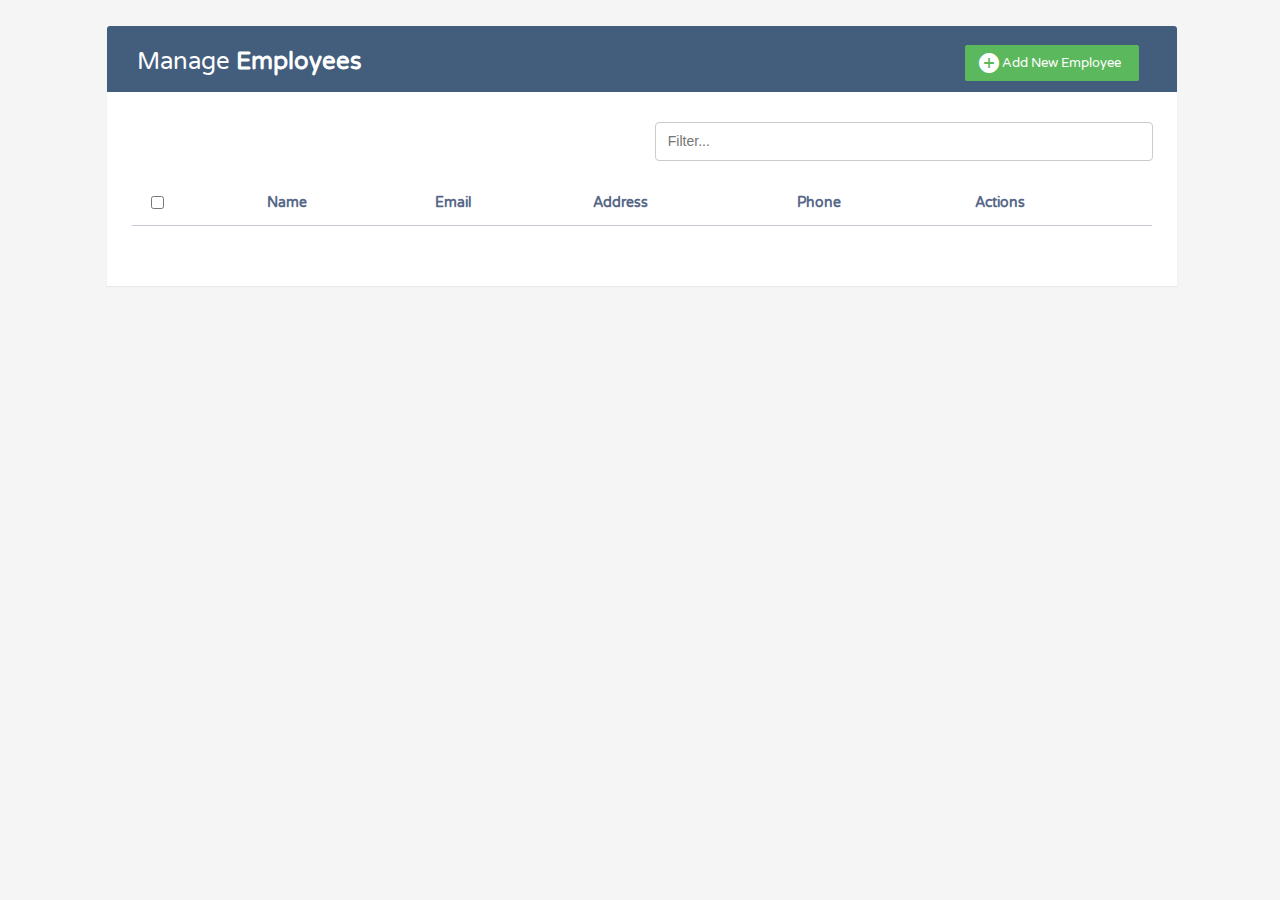
==== index.html @ dac541c3 "Mejorando el estyle de la tabla y el get de la api" ====
<!DOCTYPE html>
<html lang="en">

<head>
    <meta charset="UTF-8">
    <meta name="viewport" content="width=device-width, initial-scale=1.0">
    <link rel="stylesheet" href="https://fonts.googleapis.com/css?family=Roboto|Varela+Round" />
    <link rel="stylesheet" href="https://fonts.googleapis.com/icon?family=Material+Icons" />
    <link rel="stylesheet" href="style.css" />
    <title>Tp Javascript II</title>
</head>

<body>
    <div class="container">
        <div class="table-size">
            <div class="table-title">
                <h2><span>Manage </span>Employees</h2>
            </div>
            <div id="add-employee">
                <a>
                    <i class="material-icons">&#xE147; </i>
                    <span>Add New Employee</span>
                </a>
            </div>

            <div class="filter">
                <form>
                    <input type="text" name="filtro" placeholder="Filter..." />
                </form>
            </div>
            <div class="table-container">
                <div id="data-base">
                    <table>
                        <thead>
                            <tr>
                                <th><span id="checkbox"><input type="checkbox"></span></th>
                                <th>Name</th>
                                <th>Email</th>
                                <th>Address</th>
                                <th>Phone</th>
                                <th>Actions</th>
                            </tr>
                        </thead>
                        <tbody id="users-information">
                        </tbody>
                    </table>
                </div>
            </div>
        </div>
    </div>
    <script src="main.js"></script>
</body>

</html>
---- style.css ----
.container {
    padding-right: 15px;
    padding-left: 15px;
    margin-right: auto;
    margin-left: auto;
}

body {
    font-family: 'Varela Round', sans-serif;
    font-size: 15px;  
    color: #566787;
    background: #f5f5f5;
    max-width: 100%;
}

/* Cabezera de la tabla y titulo */
.table-size {
    background: #fff;
    padding: 20px 25px;
    margin: 2.1% 6.5% 0% 6.8%;
    box-shadow: 0 1px 1px rgba(0, 0, 0, 0.05);
}
.table-title {
    padding-bottom: 15px;
    background: #435d7d;
    color: #fff;
    padding: 16px 30px;
    margin: -20px -25px 10px;
    border-radius: 3px 3px 0 0;
}
.table-title h2 {
    margin: 5px 0 0;
    font-size: 24px;
}

.table-title span {
    font-weight: 200;
}

/* Boton Add Employee */
#add-employee {
    position: absolute;
    top: 45px;
    right: 115px;
    width: 200px;
    height: 20px;
}
#add-employee a {
    display: flex;
    width: 150px;
    padding: 6px 12px;
    border-radius: 2px;
    font-size: 13px;
    background-color: #5cb85c;
    border-color: #3c413c;
    color: #fff;
}

#add-employee span {
    font-size: 13px;
    outline: none;
    align-self: center;
    padding: 0.5px;
}

/* Input filter */
.filter {
    display: flex;
    justify-content: flex-end;
    width: 100%;
    height: auto;
    padding-right: 30px;
}
.filter input {
    width: 95%;
    height: 25px;
    border: 1px solid #ccc;
    border-radius: 4px;
    font-size: 14px;
    padding: 6px 12px;
    margin-right: 290px;
    margin-top: 20px;
    line-height: 5;
}

/* Tabla de users */
.table-container{
    display: flex;
    justify-content:center;
    flex-direction: column;
    margin-top: 20px;
    margin-bottom: 20px;
 }

/* Formato de tabla con css */
#data-base table td,
#data-base table th {
    padding: 12px 15px;
    text-align: left;
    border-bottom: 1px solid rgb(198, 198, 211);
}   

#data-base tr:nth-child(even) {
    background-color: #f3f1f1;
    }

#data-base tr:hover {
    background-color: rgb(219, 215, 215);
}

#data-base table {
    border-collapse: collapse;
    width: 100%;
    font-size: 14px;
    margin-bottom: 20px;
    min-width: 700px;
    }
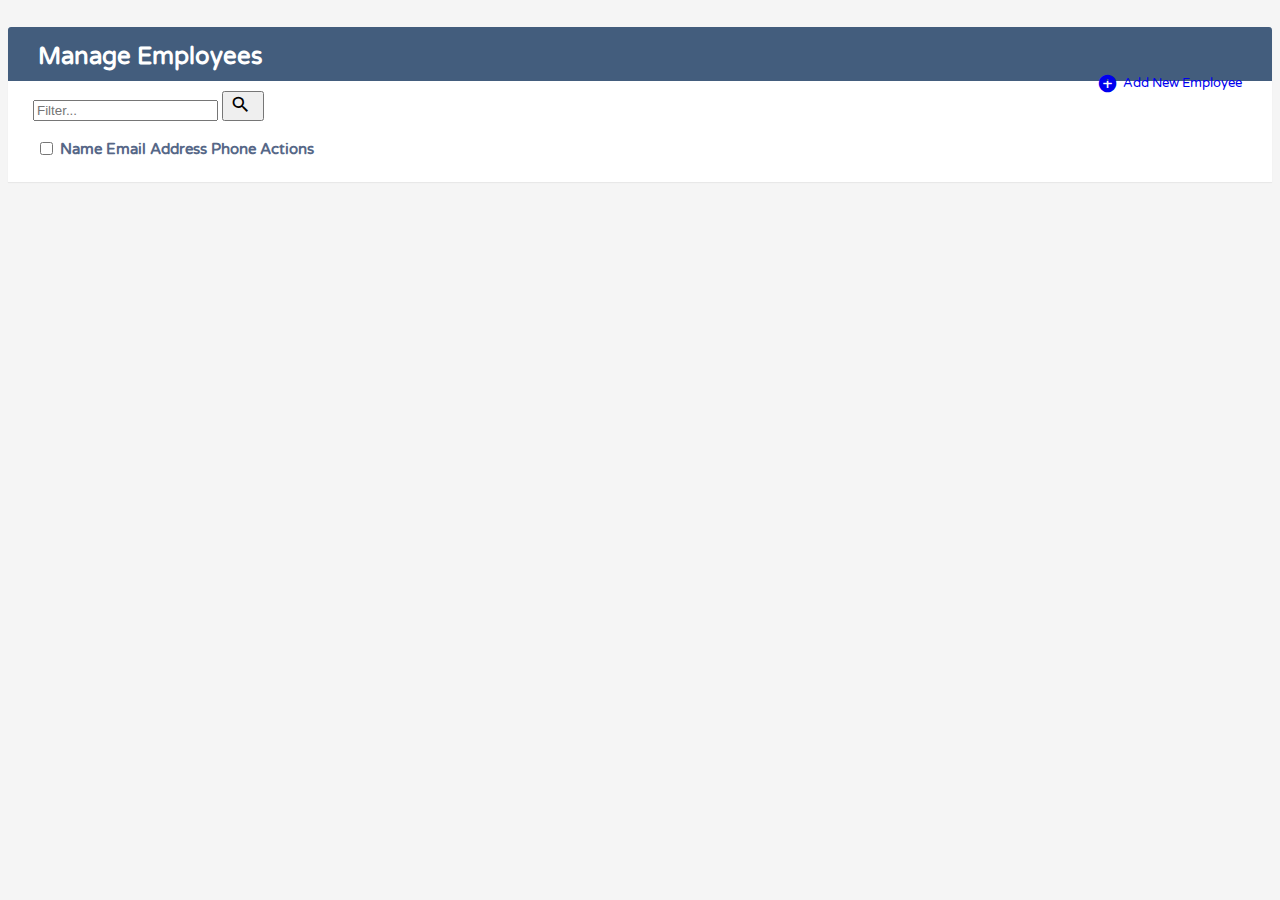
==== commit 0fae9318: "uso de bootstrap para modals e index" ====
--- a/index.html
+++ b/index.html
@@ -6,49 +6,70 @@
     <meta name="viewport" content="width=device-width, initial-scale=1.0">
     <link rel="stylesheet" href="https://fonts.googleapis.com/css?family=Roboto|Varela+Round" />
     <link rel="stylesheet" href="https://fonts.googleapis.com/icon?family=Material+Icons" />
+    <link href="https://cdn.jsdelivr.net/npm/bootstrap@5.0.0-beta1/dist/css/bootstrap.min.css" rel="stylesheet"
+        integrity="sha384-giJF6kkoqNQ00vy+HMDP7azOuL0xtbfIcaT9wjKHr8RbDVddVHyTfAAsrekwKmP1" crossorigin="anonymous">
     <link rel="stylesheet" href="style.css" />
     <title>Tp Javascript II</title>
 </head>
+
 
 <body>
     <div class="container">
         <div class="table-size">
             <div class="table-title">
-                <h2><span>Manage </span>Employees</h2>
+                <div class="row">
+                    <div class="col-sm-6">
+                        <h2>Manage <span class="fw-bold">Employees</span></h2>
+                    </div>
+                    <div class="col-sm-6" id="add-employee">
+                        <a href="#addEmployeeModal" class="btn btn-success" data-toggle="modal">
+                            <i class="material-icons">&#xE147; </i>
+                            <span>Add New Employee</span>
+                        </a>
+                    </div>
+                </div>
             </div>
-            <div id="add-employee">
-                <a>
-                    <i class="material-icons">&#xE147; </i>
-                    <span>Add New Employee</span>
-                </a>
+            <div class="row mt-4">
+                <div class="col-sm-4">
+                    <div class="input-group" id="filter">
+                        <input type="text" class="form-control" placeholder="Filter..." name="filtro" id="search">
+                        <button class="btn btn-secondary" type="button" id="button-search">
+                            <i class="material-icons">search</i>
+                        </button>
+                    </div>
+                </div>
             </div>
-
-            <div class="filter">
-                <form>
-                    <input type="text" name="filtro" placeholder="Filter..." />
-                </form>
-            </div>
-            <div class="table-container">
-                <div id="data-base">
-                    <table>
-                        <thead>
-                            <tr>
-                                <th><span id="checkbox"><input type="checkbox"></span></th>
-                                <th>Name</th>
-                                <th>Email</th>
-                                <th>Address</th>
-                                <th>Phone</th>
-                                <th>Actions</th>
-                            </tr>
-                        </thead>
-                        <tbody id="users-information">
-                        </tbody>
-                    </table>
+            <div class="row">
+                <div class="col">
+                    <div class="table-container">
+                        <div id="data-base">
+                            <table class="table table-striped table-hover">
+                                <thead class="text-secondary">
+                                    <tr>
+                                        <th><span id="checkbox"><input type="checkbox"></span></th>
+                                        <th>Name</th>
+                                        <th>Email</th>
+                                        <th>Address</th>
+                                        <th>Phone</th>
+                                        <th>Actions</th>
+                                    </tr>
+                                </thead>
+                                <tbody>
+                                </tbody>
+                            </table>
+                        </div>
+                    </div>
                 </div>
             </div>
         </div>
     </div>
     <script src="main.js"></script>
+    <script src="https://cdn.jsdelivr.net/npm/@popperjs/core@2.5.4/dist/umd/popper.min.js"
+        integrity="sha384-q2kxQ16AaE6UbzuKqyBE9/u/KzioAlnx2maXQHiDX9d4/zp8Ok3f+M7DPm+Ib6IU"
+        crossorigin="anonymous"></script>
+    <script src="https://cdn.jsdelivr.net/npm/bootstrap@5.0.0-beta1/dist/js/bootstrap.min.js"
+        integrity="sha384-pQQkAEnwaBkjpqZ8RU1fF1AKtTcHJwFl3pblpTlHXybJjHpMYo79HY3hIi4NKxyj"
+        crossorigin="anonymous"></script>
 </body>
 
 </html>--- a/style.css
+++ b/style.css
@@ -1,10 +1,3 @@
-.container {
-    padding-right: 15px;
-    padding-left: 15px;
-    margin-right: auto;
-    margin-left: auto;
-}
-
 body {
     font-family: 'Varela Round', sans-serif;
     font-size: 15px;  
@@ -13,18 +6,19 @@
     max-width: 100%;
 }
 
-/* Cabezera de la tabla y titulo */
+/*titulo*/
+
 .table-size {
     background: #fff;
     padding: 20px 25px;
-    margin: 2.1% 6.5% 0% 6.8%;
+    margin: 2.1% 0 0% 0%;
     box-shadow: 0 1px 1px rgba(0, 0, 0, 0.05);
 }
 .table-title {
     padding-bottom: 15px;
     background: #435d7d;
     color: #fff;
-    padding: 16px 30px;
+    padding: 10px 30px;
     margin: -20px -25px 10px;
     border-radius: 3px 3px 0 0;
 }
@@ -33,85 +27,35 @@
     font-size: 24px;
 }
 
-.table-title span {
-    font-weight: 200;
+/*Boton ADD EMPLOYEE*/
+.btn{
+    text-align: center;
 }
 
-/* Boton Add Employee */
-#add-employee {
-    position: absolute;
-    top: 45px;
-    right: 115px;
-    width: 200px;
-    height: 20px;
-}
-#add-employee a {
-    display: flex;
-    width: 150px;
-    padding: 6px 12px;
-    border-radius: 2px;
+.table-title .btn {
+    float: right;
+    margin-top: 2px;
     font-size: 13px;
-    background-color: #5cb85c;
-    border-color: #3c413c;
-    color: #fff;
 }
 
-#add-employee span {
-    font-size: 13px;
-    outline: none;
-    align-self: center;
-    padding: 0.5px;
+.table-title .btn span {
+    float: left;
+    margin-top: 2px;
 }
 
-/* Input filter */
-.filter {
-    display: flex;
-    justify-content: flex-end;
-    width: 100%;
-    height: auto;
-    padding-right: 30px;
-}
-.filter input {
-    width: 95%;
-    height: 25px;
-    border: 1px solid #ccc;
-    border-radius: 4px;
-    font-size: 14px;
-    padding: 6px 12px;
-    margin-right: 290px;
-    margin-top: 20px;
-    line-height: 5;
+.table-title .btn i {
+    float: left;
+    font-size: 21px;
+    margin-right: 5px;
 }
 
-/* Tabla de users */
-.table-container{
-    display: flex;
-    justify-content:center;
-    flex-direction: column;
-    margin-top: 20px;
-    margin-bottom: 20px;
- }
-
-/* Formato de tabla con css */
-#data-base table td,
-#data-base table th {
-    padding: 12px 15px;
-    text-align: left;
-    border-bottom: 1px solid rgb(198, 198, 211);
-}   
-
-#data-base tr:nth-child(even) {
-    background-color: #f3f1f1;
-    }
-
-#data-base tr:hover {
-    background-color: rgb(219, 215, 215);
+/*filtro*/
+#filter{
+    margin-bottom: 15px;
 }
 
-#data-base table {
-    border-collapse: collapse;
-    width: 100%;
-    font-size: 14px;
-    margin-bottom: 20px;
-    min-width: 700px;
-    }+#filter .btn i {
+    font-size: 21px;
+    margin-right: 5px;
+}
+
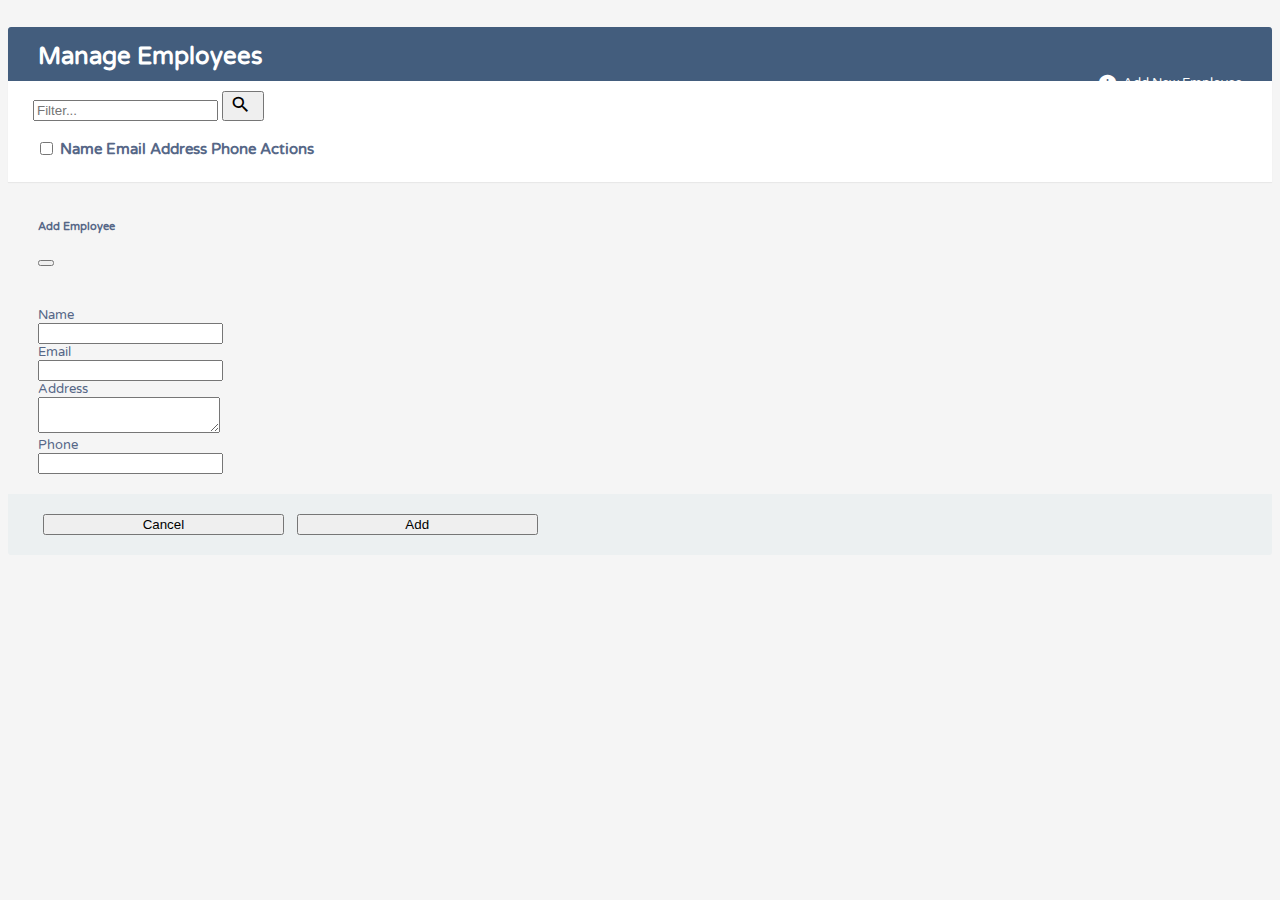
==== commit 6bbb85de: "creación de función add,validaciones, cambios index.html y style" ====
--- a/index.html
+++ b/index.html
@@ -22,7 +22,8 @@
                         <h2>Manage <span class="fw-bold">Employees</span></h2>
                     </div>
                     <div class="col-sm-6" id="add-employee">
-                        <a href="#addEmployeeModal" class="btn btn-success" data-toggle="modal">
+                        <a id="btn-addUser" class="btn btn-success" data-bs-target="#addEmployeeModal"
+                            data-bs-toggle="modal">
                             <i class="material-icons">&#xE147; </i>
                             <span>Add New Employee</span>
                         </a>
@@ -54,7 +55,7 @@
                                         <th>Actions</th>
                                     </tr>
                                 </thead>
-                                <tbody>
+                                <tbody id="users-information">
                                 </tbody>
                             </table>
                         </div>
@@ -63,7 +64,55 @@
             </div>
         </div>
     </div>
-    <script src="main.js"></script>
+    <!--MODAL ADD EMPLOYEE-->
+    <div class="modal fade" id="addEmployeeModal" aria-labelledby="addEmployeeModal" aria-hidden="true">
+        <div class="modal-dialog modal-dialog-centered">
+            <div class="modal-content">
+                <div class="modal-header">
+                    <h5 class="modal-title" id="addEmployeeLabel">Add Employee</h5>
+                    <button type="button" class="btn-close" data-bs-dismiss="modal" aria-label="Close"></button>
+                </div>
+                <form id="formUserInformation">
+                    <div class="modal-body" id="modalBody">
+                        <div class="container-fluid">
+                            <div class="form-group column">
+                                <label for="name" class="col-sm-2 col-form-label">Name</label>
+                                <div class="col-sm-10">
+                                    <input id="name" type="text" class="form-control" required>
+                                </div>
+                            </div>
+                            <div class="form-group column">
+                                <label for="email" class="col-sm-2 col-form-label">Email</label>
+                                <div class="col-sm-10">
+                                    <input id="email" type="email" class="form-control" required>
+                                </div>
+                            </div>
+                            <div class="form-group column">
+                                <label for="address" class="col-sm-2 col-form-label">Address</label>
+                                <div class="col-sm-10">
+                                    <textarea id="address" class="form-control" required></textarea>
+                                </div>
+                            </div>
+                            <div class="form-group column">
+                                <label for="phone" class="col-sm-2 col-form-label">Phone</label>
+                                <div class="col-sm-10">
+                                    <input id="phone" type="text" class="form-control" required>
+                                </div>
+                            </div>
+                        </div>
+                    </div>
+                    <div class="modal-footer">
+                        <button type="button" class="btn btn-light" data-bs-dismiss="modal">Cancel</button>
+                        <button type="submit" class="btn btn-success">Add</button>
+                    </div>
+                </form>
+            </div>
+        </div>
+    </div>
+
+    <!--<script src="main.js"></script>-->
+    <script src="validation.js"></script>
+    <script src="functionAdd.js"></script>
     <script src="https://cdn.jsdelivr.net/npm/@popperjs/core@2.5.4/dist/umd/popper.min.js"
         integrity="sha384-q2kxQ16AaE6UbzuKqyBE9/u/KzioAlnx2maXQHiDX9d4/zp8Ok3f+M7DPm+Ib6IU"
         crossorigin="anonymous"></script>
--- a/style.css
+++ b/style.css
@@ -59,3 +59,22 @@
     margin-right: 5px;
 }
 
+/*modal*/
+.modal{
+    color: #566787;
+    font-size: 13px;
+}
+
+.modal .modal-header, .modal .modal-body, .modal .modal-footer {
+    padding: 20px 30px;
+}
+
+.modal .modal-footer{
+    background: #ecf0f1;
+    border-radius: 0 0 3px 3px;
+}
+
+.modal .modal-footer .btn {
+    margin: 0px 5px 0px 5px;
+    width: 20%;
+}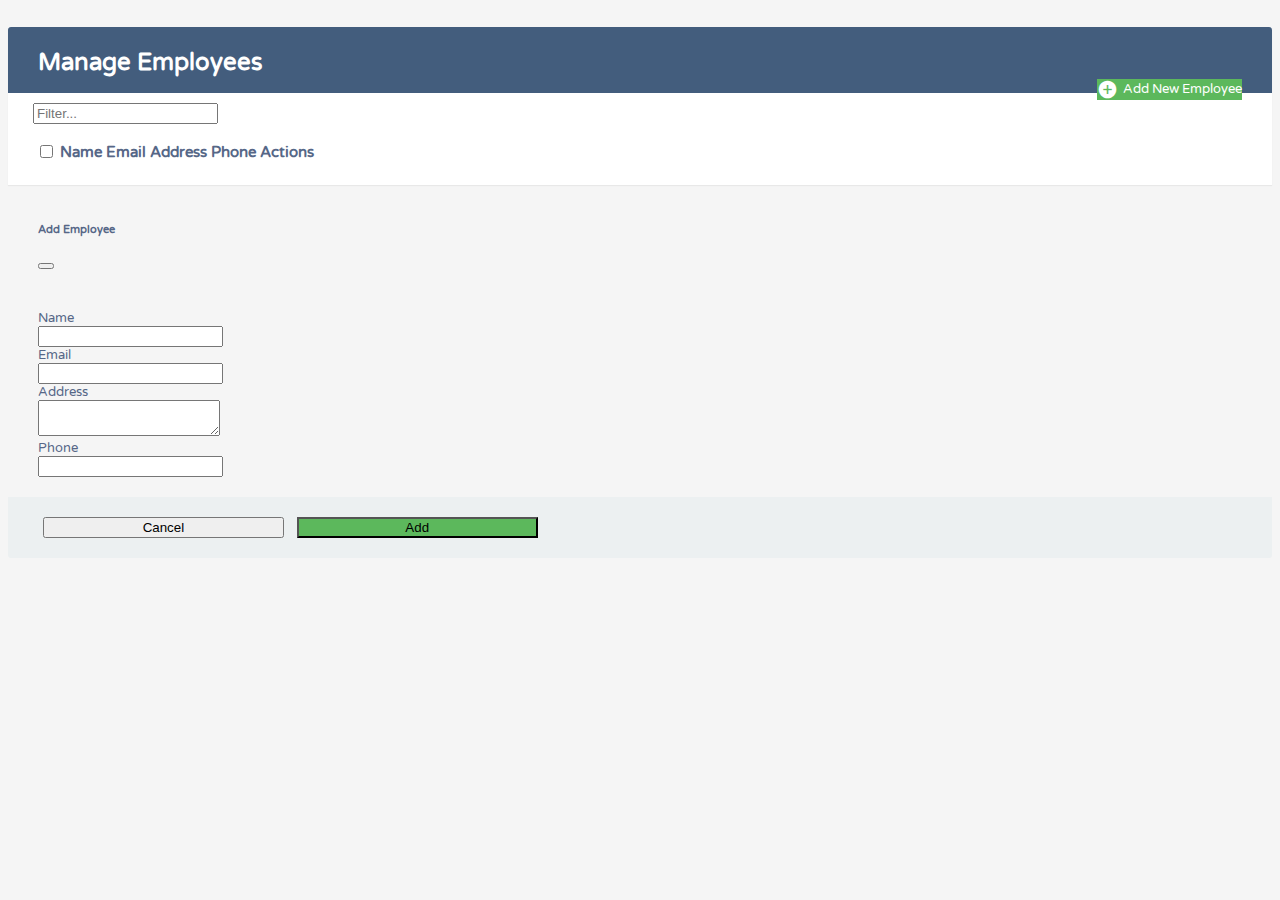
==== commit 34c3c1ce: "arme modal de funciones edit y delete" ====
--- a/index.html
+++ b/index.html
@@ -30,35 +30,31 @@
                     </div>
                 </div>
             </div>
+            <div class="nomostrar" id="modal"></div>
             <div class="row mt-4">
                 <div class="col-sm-4">
-                    <div class="input-group" id="filter">
-                        <input type="text" class="form-control" placeholder="Filter..." name="filtro" id="search">
-                        <button class="btn btn-secondary" type="button" id="button-search">
-                            <i class="material-icons">search</i>
-                        </button>
-                    </div>
+                    <form action="" method="get">
+                        <input type="text" class="form-control" placeholder="Filter..." id="filter">
+                    </form>
                 </div>
             </div>
             <div class="row">
                 <div class="col">
                     <div class="table-container">
-                        <div id="data-base">
-                            <table class="table table-striped table-hover">
-                                <thead class="text-secondary">
-                                    <tr>
-                                        <th><span id="checkbox"><input type="checkbox"></span></th>
-                                        <th>Name</th>
-                                        <th>Email</th>
-                                        <th>Address</th>
-                                        <th>Phone</th>
-                                        <th>Actions</th>
-                                    </tr>
-                                </thead>
-                                <tbody id="users-information">
-                                </tbody>
-                            </table>
-                        </div>
+                        <table class="table table-striped table-hover">
+                            <thead class="text-secondary">
+                                <tr>
+                                    <th><span id="checkbox"><input type="checkbox"></span></th>
+                                    <th>Name</th>
+                                    <th>Email</th>
+                                    <th>Address</th>
+                                    <th>Phone</th>
+                                    <th>Actions</th>
+                                </tr>
+                            </thead>
+                            <tbody id="users-information">
+                            </tbody>
+                        </table>
                     </div>
                 </div>
             </div>
@@ -110,9 +106,8 @@
         </div>
     </div>
 
-    <!--<script src="main.js"></script>-->
     <script src="validation.js"></script>
-    <script src="functionAdd.js"></script>
+    <script src="main.js"></script>
     <script src="https://cdn.jsdelivr.net/npm/@popperjs/core@2.5.4/dist/umd/popper.min.js"
         integrity="sha384-q2kxQ16AaE6UbzuKqyBE9/u/KzioAlnx2maXQHiDX9d4/zp8Ok3f+M7DPm+Ib6IU"
         crossorigin="anonymous"></script>
--- a/style.css
+++ b/style.css
@@ -18,7 +18,7 @@
     padding-bottom: 15px;
     background: #435d7d;
     color: #fff;
-    padding: 10px 30px;
+    padding: 16px 30px;
     margin: -20px -25px 10px;
     border-radius: 3px 3px 0 0;
 }
@@ -31,7 +31,9 @@
 .btn{
     text-align: center;
 }
-
+.btn-success {
+    background-color: #5cb85c;
+}
 .table-title .btn {
     float: right;
     margin-top: 2px;
@@ -77,4 +79,9 @@
 .modal .modal-footer .btn {
     margin: 0px 5px 0px 5px;
     width: 20%;
-}+}
+
+/* modal mostrar */
+.nomostrar {
+    display: none;
+  }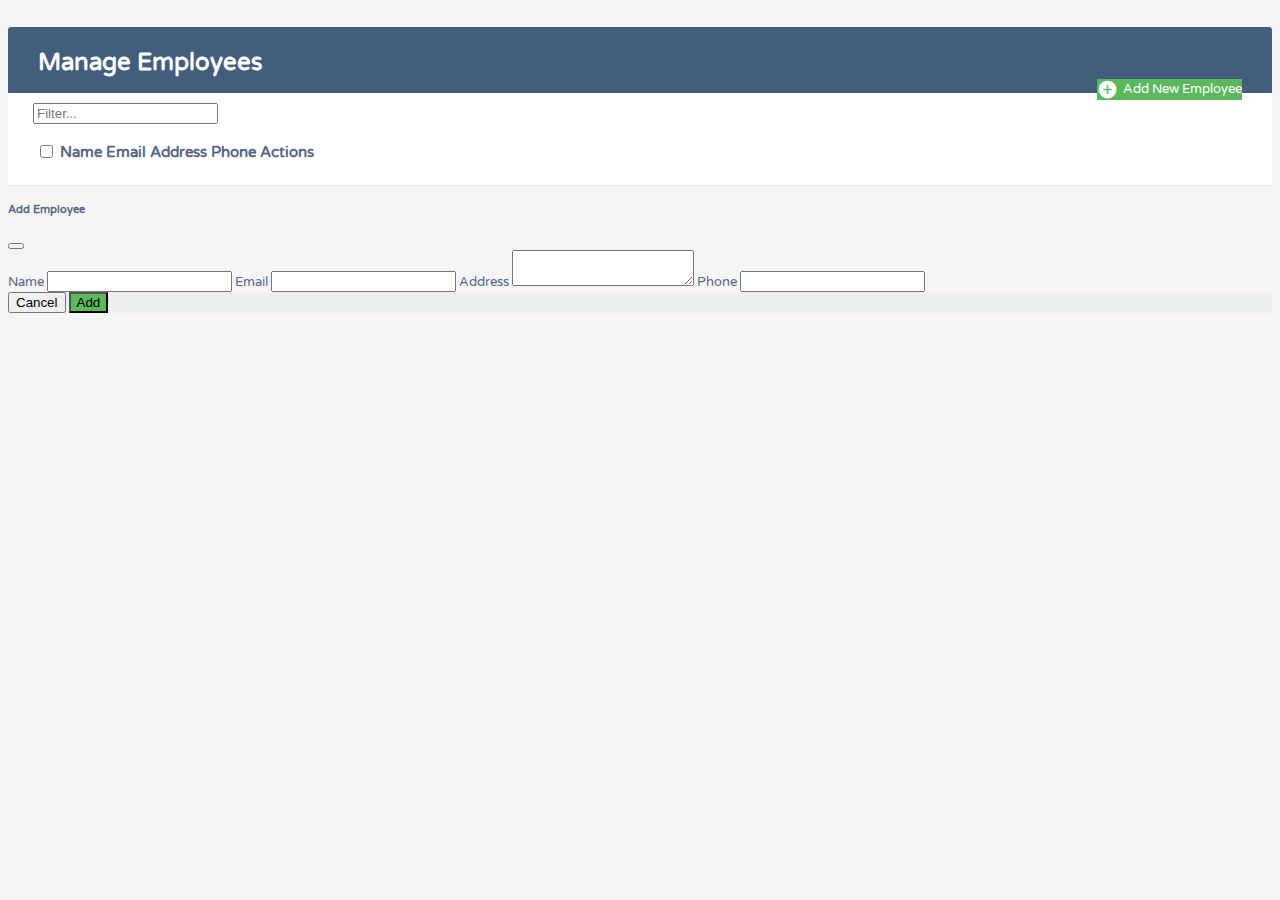
==== commit c53f48ca: "ajustes de index, funciones, toast" ====
--- a/index.html
+++ b/index.html
@@ -8,6 +8,7 @@
     <link rel="stylesheet" href="https://fonts.googleapis.com/icon?family=Material+Icons" />
     <link href="https://cdn.jsdelivr.net/npm/bootstrap@5.0.0-beta1/dist/css/bootstrap.min.css" rel="stylesheet"
         integrity="sha384-giJF6kkoqNQ00vy+HMDP7azOuL0xtbfIcaT9wjKHr8RbDVddVHyTfAAsrekwKmP1" crossorigin="anonymous">
+    <link href="./assets/node_modules/toastr/build/toastr.min.css" rel="stylesheet">
     <link rel="stylesheet" href="style.css" />
     <title>Tp Javascript II</title>
 </head>
@@ -31,7 +32,7 @@
                 </div>
             </div>
             <div class="nomostrar" id="modal"></div>
-            <div class="row mt-4">
+            <div class="row mt-4 d-flex justify-content-end">
                 <div class="col-sm-4">
                     <form action="" method="get">
                         <input type="text" class="form-control" placeholder="Filter..." id="filter">
@@ -44,7 +45,7 @@
                         <table class="table table-striped table-hover">
                             <thead class="text-secondary">
                                 <tr>
-                                    <th><span id="checkbox"><input type="checkbox"></span></th>
+                                    <th><span id="selectAll"><input type="checkbox"></span></th>
                                     <th>Name</th>
                                     <th>Email</th>
                                     <th>Address</th>
@@ -61,45 +62,33 @@
         </div>
     </div>
     <!--MODAL ADD EMPLOYEE-->
-    <div class="modal fade" id="addEmployeeModal" aria-labelledby="addEmployeeModal" aria-hidden="true">
+    <div class="modal fade in" id="addEmployeeModal" aria-labelledby="addEmployeeModal" aria-hidden="true">
         <div class="modal-dialog modal-dialog-centered">
             <div class="modal-content">
-                <div class="modal-header">
-                    <h5 class="modal-title" id="addEmployeeLabel">Add Employee</h5>
-                    <button type="button" class="btn-close" data-bs-dismiss="modal" aria-label="Close"></button>
-                </div>
-                <form id="formUserInformation">
-                    <div class="modal-body" id="modalBody">
-                        <div class="container-fluid">
-                            <div class="form-group column">
-                                <label for="name" class="col-sm-2 col-form-label">Name</label>
-                                <div class="col-sm-10">
-                                    <input id="name" type="text" class="form-control" required>
-                                </div>
-                            </div>
-                            <div class="form-group column">
-                                <label for="email" class="col-sm-2 col-form-label">Email</label>
-                                <div class="col-sm-10">
-                                    <input id="email" type="email" class="form-control" required>
-                                </div>
-                            </div>
-                            <div class="form-group column">
-                                <label for="address" class="col-sm-2 col-form-label">Address</label>
-                                <div class="col-sm-10">
-                                    <textarea id="address" class="form-control" required></textarea>
-                                </div>
-                            </div>
-                            <div class="form-group column">
-                                <label for="phone" class="col-sm-2 col-form-label">Phone</label>
-                                <div class="col-sm-10">
-                                    <input id="phone" type="text" class="form-control" required>
-                                </div>
-                            </div>
-                        </div>
+                <form id="formUserInformation" class="needs-validation">
+                    <div class="modal-header">
+                        <h5 class="modal-title" id="addEmployeeLabel">Add Employee</h5>
+                        <button type="button" class="btn-close" data-bs-dismiss="modal" aria-label="Close"></button>
+                    </div>
+                    <div class="modal-body d-flex flex-column" id="modalBody">
+                        <label for="name" class="form-label">Name
+                            <input id="name" type="text" class="form-control has-validation" value="" required maxlength="50">
+                        </label>
+                        <label for="email" class="form-label">Email
+                            <input id="email" type="email" class="form-control has-validation" value="" title="XXX@XXX.com" required>
+                        </label>
+                        <label for="address" class="form-label">Address
+                            <textarea id="address" class="form-control has-validation" value="" required maxlength="60"></textarea>
+                        </label>
+                        <label for="phone" class="form-label">Phone
+                            <input id="phone" type="tel" value="" class="form-control has-validation"
+                                pattern="\([0-9]{3}\) [0-9]{4}[ -][0-9]{4}" title="(XXX) XXXX XXXX ó (XXX) XXXX-XXXX"
+                                required>
+                        </label>
                     </div>
                     <div class="modal-footer">
                         <button type="button" class="btn btn-light" data-bs-dismiss="modal">Cancel</button>
-                        <button type="submit" class="btn btn-success">Add</button>
+                        <button type="submit" class="btn btn-success" id="addButton">Add</button>
                     </div>
                 </form>
             </div>
@@ -114,6 +103,9 @@
     <script src="https://cdn.jsdelivr.net/npm/bootstrap@5.0.0-beta1/dist/js/bootstrap.min.js"
         integrity="sha384-pQQkAEnwaBkjpqZ8RU1fF1AKtTcHJwFl3pblpTlHXybJjHpMYo79HY3hIi4NKxyj"
         crossorigin="anonymous"></script>
+    <script src="./assets/node_modules/jquery/dist/jquery.min.js"></script>
+    <script src="./assets/node_modules/toastr/build/toastr.min.js"></script>
+
 </body>
 
 </html>--- a/style.css
+++ b/style.css
@@ -56,30 +56,16 @@
     margin-bottom: 15px;
 }
 
-#filter .btn i {
-    font-size: 21px;
-    margin-right: 5px;
-}
-
 /*modal*/
 .modal{
     color: #566787;
     font-size: 13px;
 }
 
-.modal .modal-header, .modal .modal-body, .modal .modal-footer {
-    padding: 20px 30px;
+.modal .modal-footer{
+    background: #ecf0f1;
 }
 
-.modal .modal-footer{
-    background: #ecf0f1;
-    border-radius: 0 0 3px 3px;
-}
-
-.modal .modal-footer .btn {
-    margin: 0px 5px 0px 5px;
-    width: 20%;
-}
 
 /* modal mostrar */
 .nomostrar {
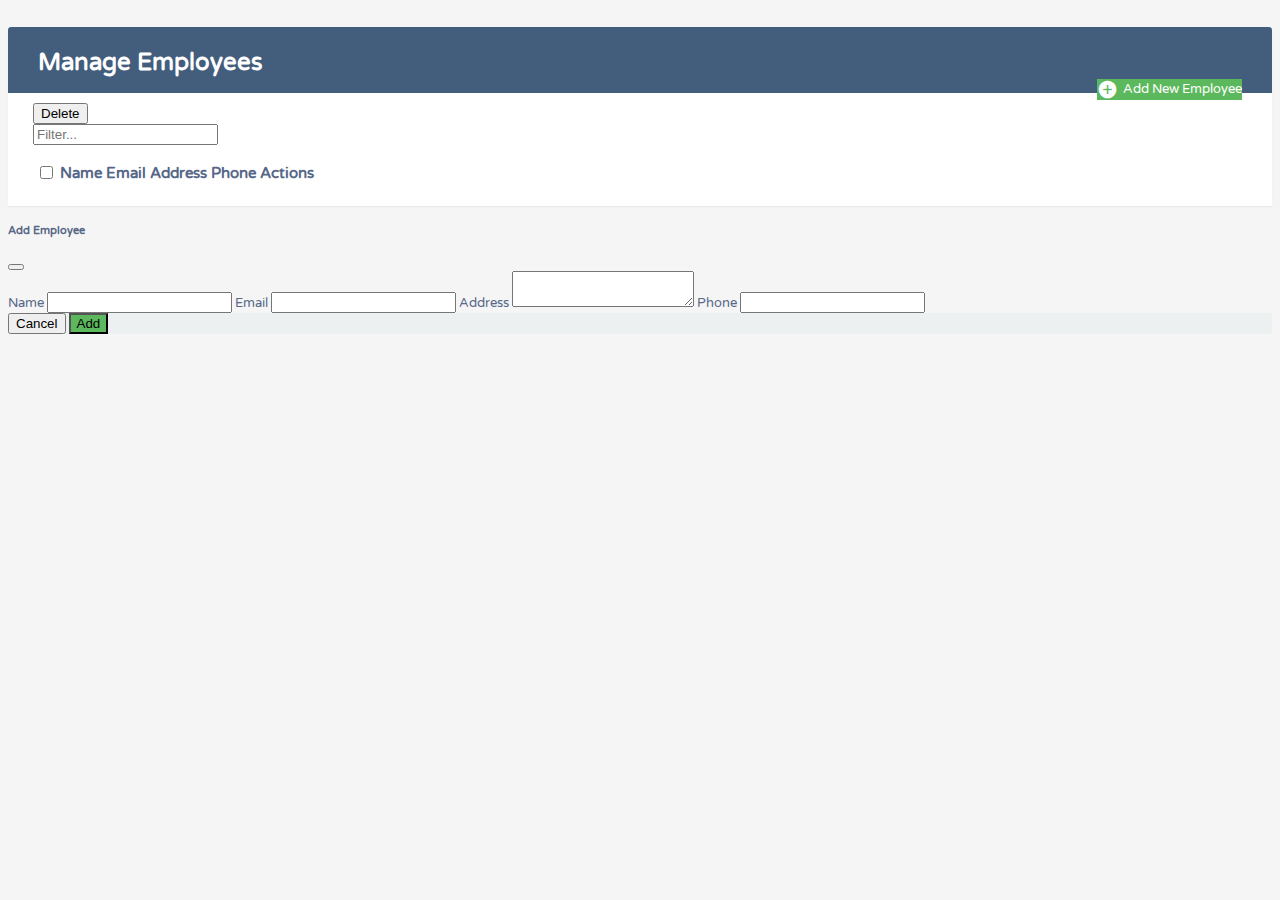
==== commit 1f1f459a: "checkbox select all" ====
--- a/index.html
+++ b/index.html
@@ -33,6 +33,10 @@
             </div>
             <div class="nomostrar" id="modal"></div>
             <div class="row mt-4 d-flex justify-content-end">
+                <div class="col-sm-8">
+                    <button id="deleteAll" type="button"
+                        class="btn btn-danger border border-secondary d-none">Delete</button>
+                </div>
                 <div class="col-sm-4">
                     <form action="" method="get">
                         <input type="text" class="form-control" placeholder="Filter..." id="filter">
@@ -42,10 +46,10 @@
             <div class="row">
                 <div class="col">
                     <div class="table-container">
-                        <table class="table table-striped table-hover">
+                        <table class="table table-striped table-hover" id="tableID">
                             <thead class="text-secondary">
                                 <tr>
-                                    <th><span id="selectAll"><input type="checkbox"></span></th>
+                                    <th><span><input type="checkbox" id="selectAll"></span></th>
                                     <th>Name</th>
                                     <th>Email</th>
                                     <th>Address</th>
@@ -72,17 +76,20 @@
                     </div>
                     <div class="modal-body d-flex flex-column" id="modalBody">
                         <label for="name" class="form-label">Name
-                            <input id="name" type="text" class="form-control has-validation" value="" required maxlength="50">
+                            <input id="name" type="text" class="form-control has-validation" value="" required
+                                maxlength="50">
                         </label>
                         <label for="email" class="form-label">Email
-                            <input id="email" type="email" class="form-control has-validation" value="" title="XXX@XXX.com" required>
+                            <input id="email" type="email" class="form-control has-validation" value=""
+                                title="XXX@XXX.com" required>
                         </label>
                         <label for="address" class="form-label">Address
-                            <textarea id="address" class="form-control has-validation" value="" required maxlength="60"></textarea>
+                            <textarea id="address" class="form-control has-validation" value="" required
+                                maxlength="60"></textarea>
                         </label>
                         <label for="phone" class="form-label">Phone
                             <input id="phone" type="tel" value="" class="form-control has-validation"
-                                pattern="\([0-9]{3}\) [0-9]{4}[ -][0-9]{4}" title="(XXX) XXXX XXXX ó (XXX) XXXX-XXXX"
+                                pattern="[0-9]{3}[ -][0-9]{4}[ -][0-9]{4}" title="XXX XXXX XXXX ó XXX XXXX-XXXX"
                                 required>
                         </label>
                     </div>
@@ -95,6 +102,7 @@
         </div>
     </div>
 
+    <script src="checkbox.js"></script>
     <script src="validation.js"></script>
     <script src="main.js"></script>
     <script src="https://cdn.jsdelivr.net/npm/@popperjs/core@2.5.4/dist/umd/popper.min.js"
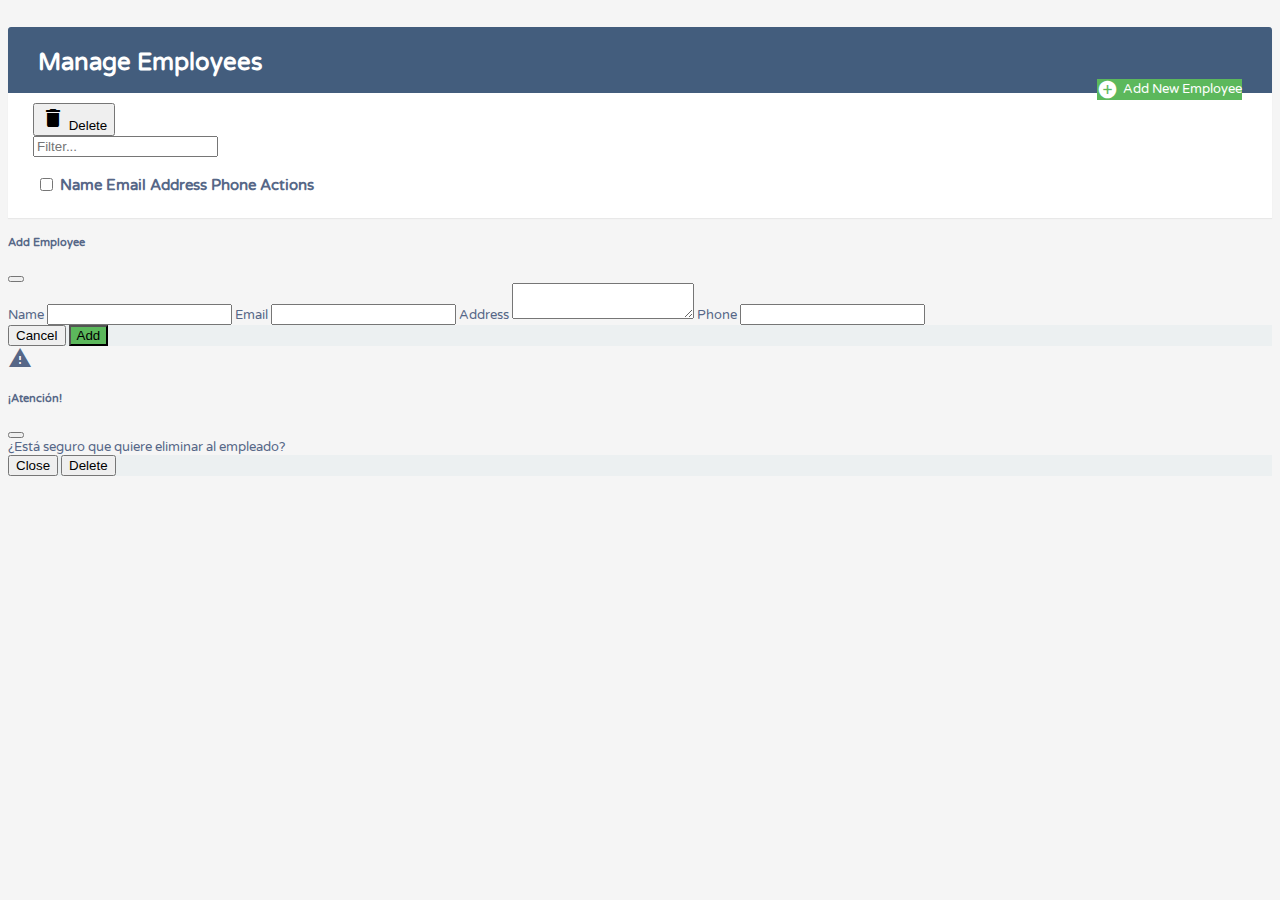
==== commit 4b554207: "modal confirm, cambios en los pedidos de la API, en el html" ====
--- a/index.html
+++ b/index.html
@@ -35,7 +35,11 @@
             <div class="row mt-4 d-flex justify-content-end">
                 <div class="col-sm-8">
                     <button id="deleteAll" type="button"
-                        class="btn btn-danger border border-secondary d-none">Delete</button>
+                        class="btn btn-danger border border-secondary d-none align-content-center d-flex"
+                        data-bs-toggle="modal" data-bs-target="#confirmModal">
+                        <i class="material-icons" title="Delete">&#xE872;</i>
+                        <span>Delete</span>
+                    </button>
                 </div>
                 <div class="col-sm-4">
                     <form action="" method="get">
@@ -101,6 +105,25 @@
             </div>
         </div>
     </div>
+    <!--MODAL onconfirm delete All-->
+    <div class="modal fade" id="confirmModal" tabindex="-1" aria-labelledby="deleteAll" aria-hidden="true">
+        <div class="modal-dialog">
+            <div class="modal-content">
+                <div class="modal-header d-flex align-content-center">
+                    <i class="material-icons">report_problem</i>
+                    <h5 class="modal-title" id="exampleModalLabel">¡Atención!</h5>
+                    <button type="button" class="btn-close" data-bs-dismiss="modal" aria-label="Close"></button>
+                </div>
+                <div class="modal-body">
+                    <label>¿Está seguro que quiere eliminar al empleado?</label>
+                </div>
+                <div class="modal-footer">
+                    <button type="button" class="btn btn-secondary" data-bs-dismiss="modal">Close</button>
+                    <button id="confirmBtn" type="button" class="btn btn-danger">Delete</button>
+                </div>
+            </div>
+        </div>
+    </div>
 
     <script src="checkbox.js"></script>
     <script src="validation.js"></script>
